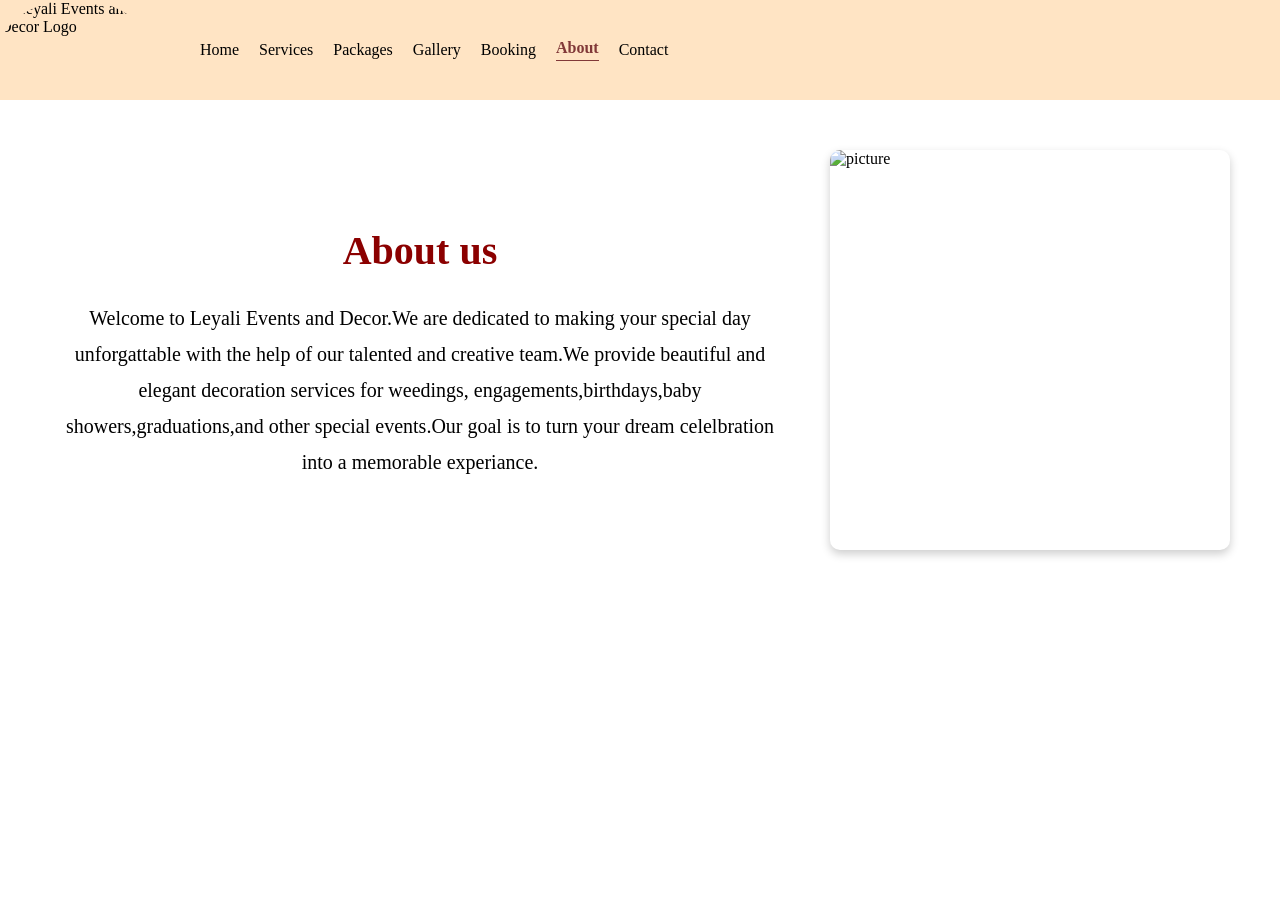
==== about.html @ 1471cdf8 "Add files via upload" ====
<!DOCTYPE html>
<html lang="en">
<head>
  <meta charset="UTF-8">
  <meta name="viewport" content="width=device-width, initial-scale=1.0">
  <title>about |Leyali Events And Decor</title>
  <link rel="stylesheet" href="style.css">
</head>
<body>
  <section class="styles">
  <img src="images/logo.jpg"class="logoo"alt="Leyali Events and Decor Logo">
  <nav class="homee">
    <a href="index.html">Home</a>
    <a href="services.html">Services</a>
    <a href="packages.html">Packages</a>
    <a href="gallery.html">Gallery</a>
    <a href="booking.html">Booking</a>
    <a href="about.html"class="active">About</a>
    <a href="contact.html">Contact</a>
  </nav>
  </section>
  <div class="about">
  <div class="about-text">
    <h1>About us</h1>
  <p>Welcome to Leyali Events and Decor.We are 
    dedicated to making your special day 
    unforgattable with the help of our talented 
    and creative team.We provide beautiful and
    elegant decoration services for weedings,
    engagements,birthdays,baby showers,graduations,and 
    other special events.Our goal is to turn your dream
    celelbration into a memorable experiance.
</p>
</div>
<img src="images/new 6.jpg"alt="picture">
</div>
</body>
</html>
---- style.css ----
body{ 
  font-family:georgia,serif;
  background-color:white;
  margin: 0px;
}
.first{
  display:flex;
  align-items:center;
  justify-content: space-between;
  background-color:cornsilk;
  padding:10px 20px;

}
.first h1{
  color:rgb(185, 142, 31);
  font-family:'Times New Roman';}

#home {
  display: flex;
  gap: 20px;
  flex-wrap:wrap;
  justify-content:center;
 
}

a{
  text-decoration: none;
   color:black;
}
.active{
  padding-bottom: 3px;
  border-bottom: 1px solid;
  color:rgb(129, 56, 56);
  font-weight: bold;


}
.book{
  background-color: wheat;
  padding: 10px;
  padding-right: 15px;
  padding-left: 15px;
  border-radius: 40px;
}
#logo{
  width: 150px;
  height: 100px;
  border-radius: 50%;
}
#new{
  height:400px;
  width: 100%;
  object-fit: cover;
  
}
.banner p{
  position: absolute;
  top:70px;
  left:50%;
  transform: translate(-50%,-50%);
  color:white;
  font-size: 25px;
  font-size: 30px;

}
.banner{
   position: relative;
  }

#our{
  display: flex;
  align-items: center;
}
#our::before,
#our::after {
  content:"";
  flex:1;
  border-bottom:1px solid black;
  margin:0 10px;
}
.Gallery{
  display: flex;
  gap:20px;
  list-style: none;
  justify-content: center;
  align-items: center;
  padding: 0;
  margin: 40px auto;
}
.Gallery li{
  text-align: center;
  border-right: 1px solid black;
  padding:0 40px;

}
.Gallery li:last-child{
  border-right: none;
}
.Gallery img {
  width: 100px;
  height: 100px;
  border-radius: 50%;

}
footer{
  background-color:cornsilk;
  color: black;
  text-align: center;
  padding: 20px;
}
#decor::before,
#decor::after{
  content:"";
  flex:1;
  border-bottom:1px solid black;
  margin:0 10px;
}
.styles{
  display:flex;
  gap:50px;
  background-color: bisque;
}
.bannerr{
  background-image:url(images/backgroud\ 3.jpg) ;
  background-color: bisque;
  background-size: cover;
  background-position: center;
   height: 350px;
   display:flex;
   flex-direction: column;
   justify-content: center;
   align-items: center;

}
.bannerr h1{
  color:white;
  font-size: 50px;
}
.bannerr p{
  color: white;
  font-size: 20px;

}
.service-card{
  width: 300px;
  background: white;
  border-radius: 15px;
  margin: 40px auto;
  overflow: hidden;
  justify-content: center;
  text-align: center;
}
.services{
  display: flex;
  flex-wrap: wrap;
  justify-content: center;
  gap: 30px;
  background-color: white;
} 

.service-card img{
  width: 100%;
  height: 220px;
  object-fit: cover;

}
.cards{
  width: 300px;
  background: white;
  border-radius: 15px;
  margin: 40px auto;
  overflow: hidden;
  border: 2px solid black;
  
}
.cards h2{
  text-align: center;
}
.package-cards{
  display: flex;
  flex-wrap: wrap;
  justify-content: center;
  gap: 30px;
  background-image: url(images/simple\ 7.jpg);

}
.bannerrr h1{
  color:black;
  font-size: 40px;
  text-align: center;
  margin-bottom: 30px;
  
  
}
.logoo{
  width: 150px;
  height: 100px;
  border-radius: 50%;
}
.homee{
   display: flex;
   gap: 20px;
   align-items: center;
}
.gallery{
  display :flex ;
  flex-wrap:wrap;
  justify-content: center;
  gap: 20px;
  margin-bottom: 40px;
}
.gallery img{
  width: 300px;
  height: 220px;
  object-fit: cover;
  border-radius: 10px;
}
#heading{
  text-align: center;
  font-size: 40px;
  color:black;
  margin-top: 30px;
  margin-bottom: 10px;
}
.head{
  text-align: center;
  font-size: 25px;
  color: black;
  margin-top: 20px;
  margin-bottom: 25px;
}
form{
  width: 400px;
  margin: 40px auto;
  padding: 30px;
  background: #ffffff;
  border-radius: 10px;
  box-shadow: 0 4px 10px rgba(0, 0, 0, 0.2);
}
label{
  display: block;
  margin-bottom: 8px;
  font-weight: bold;
}
input,textarea,select{ 
  width: 100%;
  padding: 10px;
  margin-bottom: 20px;
  border: 1px solid #ccc;
  border-radius: 5px;
  font-size: 16px;
  box-sizing: border-box;
}
textarea{
  height: 120px;
  resize: vertical;
}
button{
  width: 100%;
  padding:10px;
  background-color: #8b0000;
  color: white;
  border: none;
  border-radius: 5px;
  font-size: 18px;
  cursor: pointer;
}
button:hover{
  background-color: #a52a2a;
}
h1,p{
  text-align: center;
}
.about{
  display:flex;
  align-items: center;
  gap: 40px;
  padding: 50px;

}
.about-text{
  flex: 1;
}
.about h1{
  text-align: center;
  font-size: 40px;
  color: #8b0000;
}
.about p{
  font-size: 20px;
  line-height: 1.8;
}
.about img{
  width: 400px;
  height: 400px;
  object-fit: cover;
  border-radius: 10px;
  box-shadow: 0 4px 10px rgba(0, 0, 0, 0.2);

}
.contact-box h1{
  text-align: center;
  font-size: 40px;
  color: #8b0000;
  margin: 40px;

}
.contact-box{
  width: 400px;
  margin: 40px auto;
  padding: 30px;
  border-radius: 10px;
  box-shadow: 0 4px 10px rgba(0, 0, 0, 0.2);

}
.contact-box p{
  font-size: 20px;
  line-height: 1.8;
  margin: 15px;
}
/* Mobile phones */
@media (max-width: 768px) {

  .first,
  .styles {
    flex-direction: column;
    align-items: center;
    gap: 15px;
    padding: 15px;
  }

  #home,
  .homee {
    display: flex;
    flex-wrap: wrap;
    justify-content: center;
    gap: 12px;
  }

  .logoo,
  #logo {
    width: 100px;
    height: 70px;
  }

  h1 {
    font-size: 30px;
  }

  .banner p,
  .bannerr p {
    font-size: 18px;
    padding: 0 10px;
  }

  .bannerr {
    height: 220px;
  }

  .service-card,
  .cards,
  .contact-box,
  form {
    width: 90%;
  }

  .about {
    flex-direction: column;
    text-align: center;
  }

  .about img {
    width: 90%;
    height: auto;
  }

  .Gallery {
    flex-wrap: wrap;
    justify-content: center;
  }

  .Gallery li {
    border: none;
    padding: 15px;
  }
}
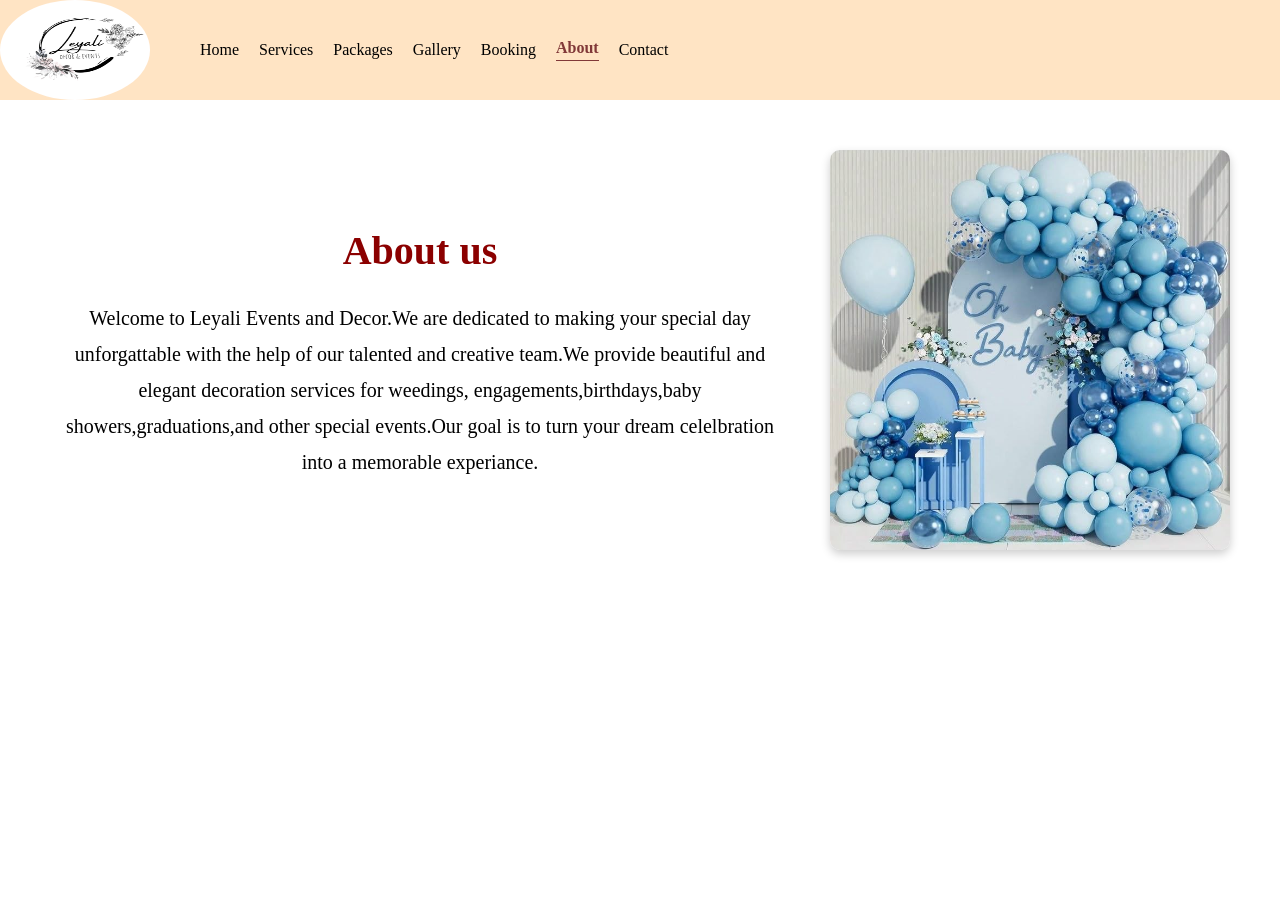
==== commit e957ca48: "Update about.html" ====
--- a/about.html
+++ b/about.html
@@ -8,7 +8,7 @@
 </head>
 <body>
   <section class="styles">
-  <img src="images/logo.jpg"class="logoo"alt="Leyali Events and Decor Logo">
+  <img src="images/logo 2.PNG"class="logoo"alt="Leyali Events and Decor Logo">
   <nav class="homee">
     <a href="index.html">Home</a>
     <a href="services.html">Services</a>
@@ -35,4 +35,4 @@
 <img src="images/new 6.jpg"alt="picture">
 </div>
 </body>
-</html>+</html>
